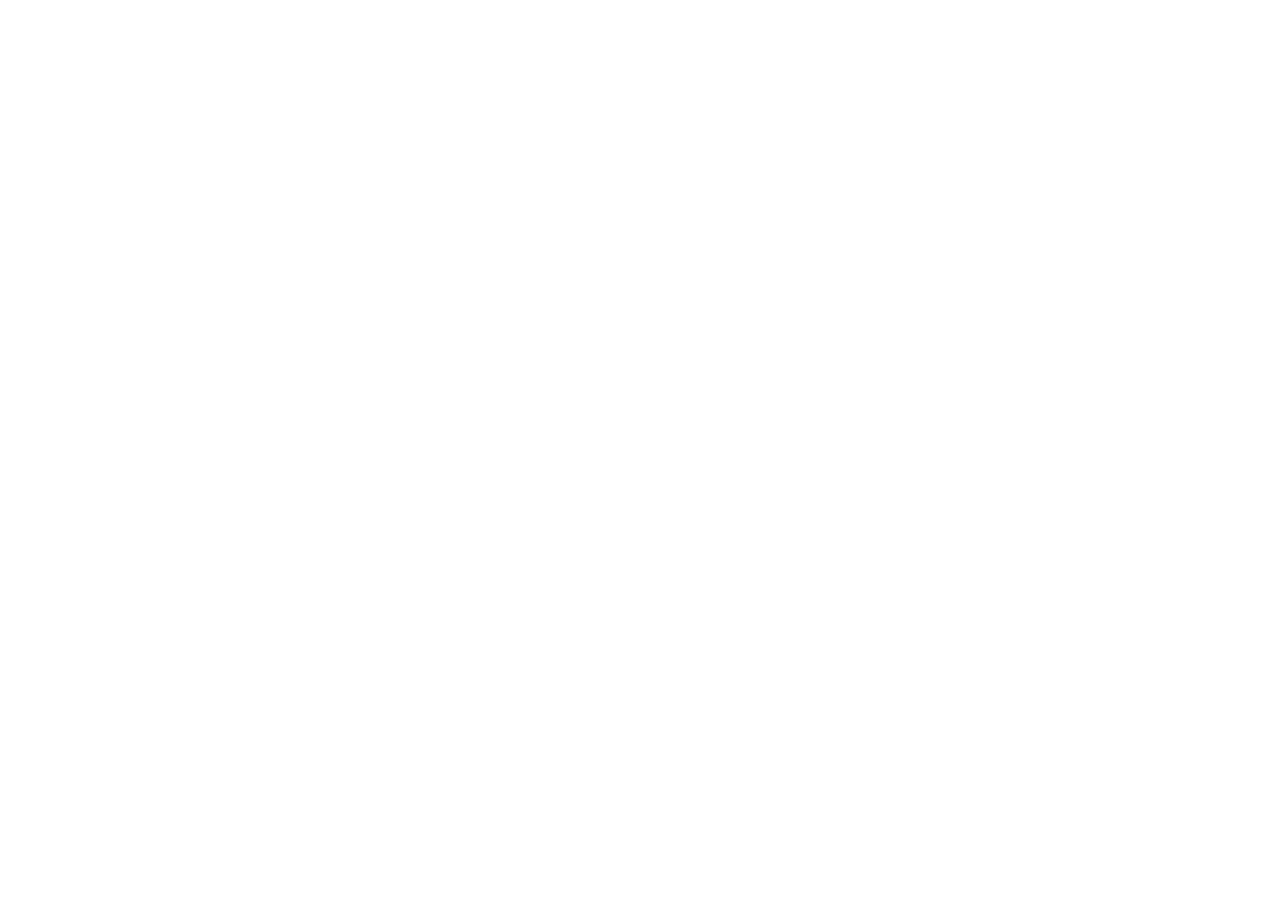
==== index-dev.html @ c665985e "add index-dev.html" ====
<!DOCTYPE html>
<html>
  <head>
    <meta charset="UTF-8">
    <title>The Scala.js Tutorial</title>
  </head>
  <body>
    <script type="text/javascript" src="./target/scala-2.11/scala-js-tutorial-fastopt.js"></script>
    <script type="text/javascript">
      tutorial.webapp.TutorialApp().main();
    </script>
  </body>
</html>
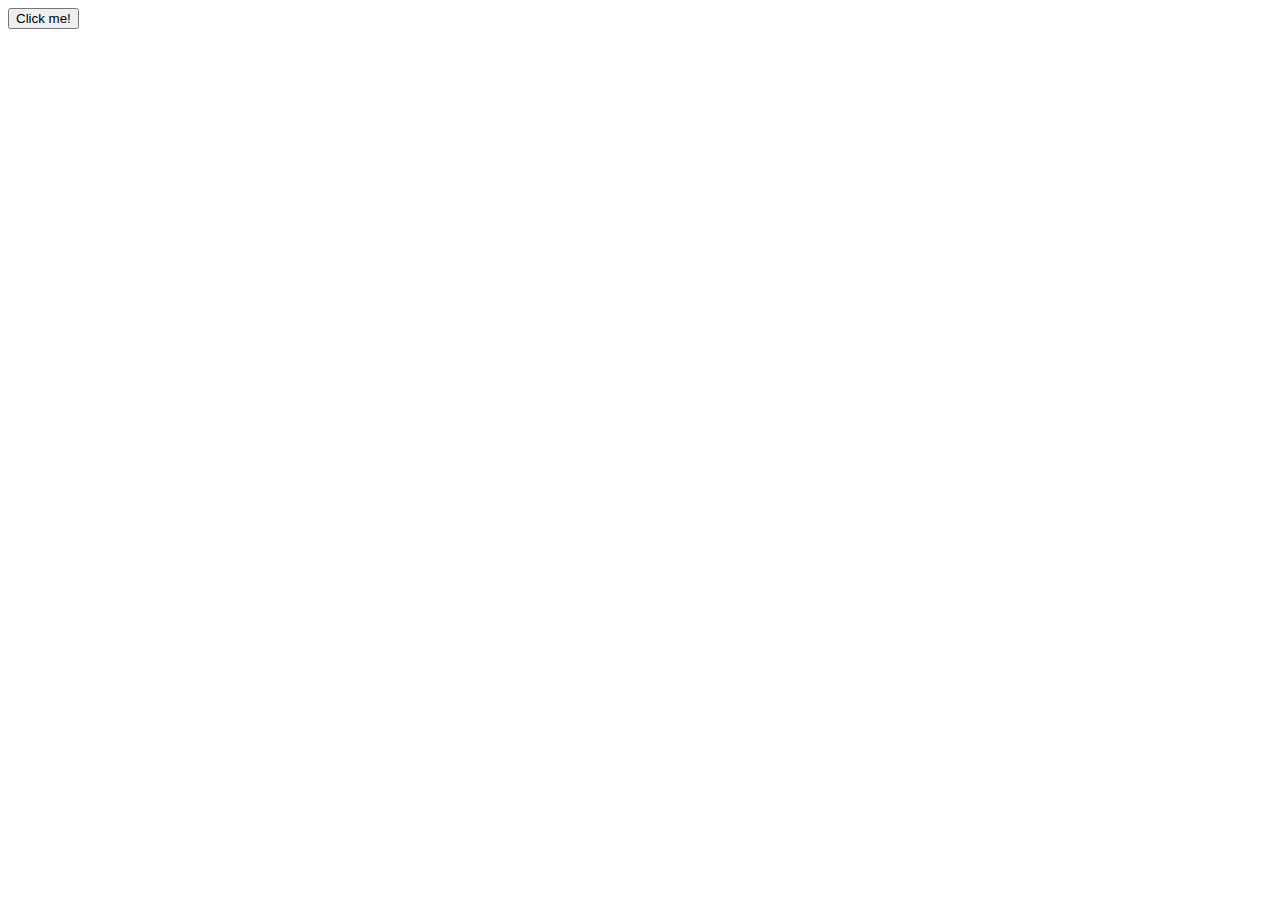
==== commit e95236cb: "use jQuery" ====
--- a/index-dev.html
+++ b/index-dev.html
@@ -5,9 +5,11 @@
     <title>The Scala.js Tutorial</title>
   </head>
   <body>
+    <script type="text/javascript" src="./target/scala-2.11/scala-js-tutorial-jsdeps.js"></script>
     <script type="text/javascript" src="./target/scala-2.11/scala-js-tutorial-fastopt.js"></script>
     <script type="text/javascript">
       tutorial.webapp.TutorialApp().main();
     </script>
+    <button id="click-me-button" type="button" onclick="tutorial.webapp.TutorialApp().addClickedMessage()">Click me!</button>
   </body>
 </html>
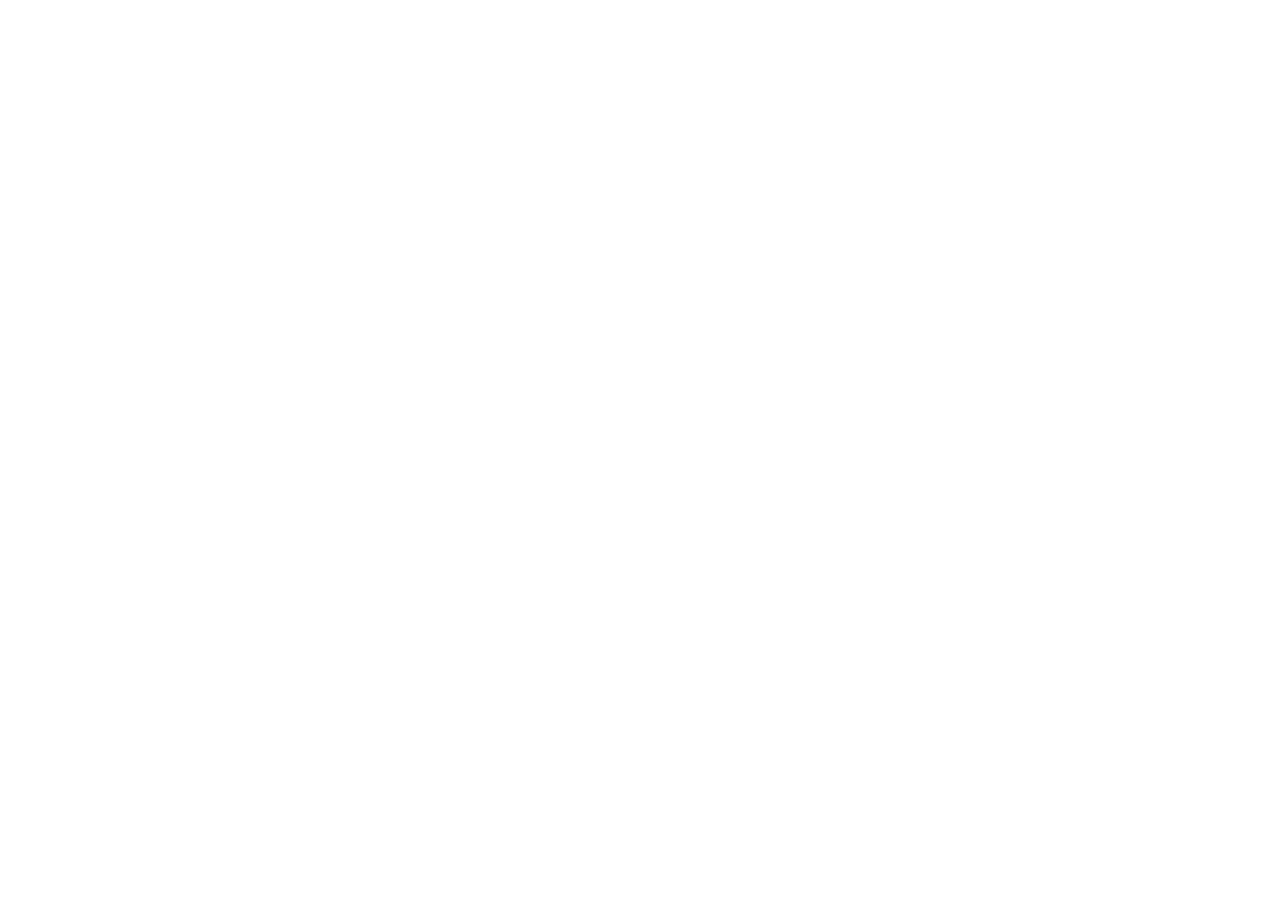
==== commit 677865aa: "separated error info" ====
--- a/index-dev.html
+++ b/index-dev.html
@@ -3,13 +3,29 @@
   <head>
     <meta charset="UTF-8">
     <title>The Scala.js Tutorial</title>
+    <link rel="stylesheet" type="text/css" href="main.css">
+    <link rel="stylesheet" href="https://maxcdn.bootstrapcdn.com/bootstrap/3.3.2/css/bootstrap.min.css">
+    <script src="http://code.jquery.com/jquery-2.1.3.min.js"></script>
+    <script src="https://maxcdn.bootstrapcdn.com/bootstrap/3.3.2/js/bootstrap.min.js"></script>
   </head>
   <body>
+    <div class="container">
+      <div class="row">
+        <div class="col-md-12" id="error">
+        </div>
+      </div>
+
+      <div class="row">
+        <div class="col-md-4" id="repositories">
+        </div>
+        <div class="col-md-8" id="debug">
+        </div>
+      </div>
+    </div>
     <script type="text/javascript" src="./target/scala-2.11/scala-js-tutorial-jsdeps.js"></script>
     <script type="text/javascript" src="./target/scala-2.11/scala-js-tutorial-fastopt.js"></script>
     <script type="text/javascript">
       tutorial.webapp.TutorialApp().main();
     </script>
-    <button id="click-me-button" type="button" onclick="tutorial.webapp.TutorialApp().addClickedMessage()">Click me!</button>
   </body>
 </html>
--- a/main.css
+++ b/main.css
@@ -0,0 +1,7 @@
+div.commit label {
+    margin: 0 7px;
+}
+
+#debug pre {
+    overflow-x: scroll;
+}
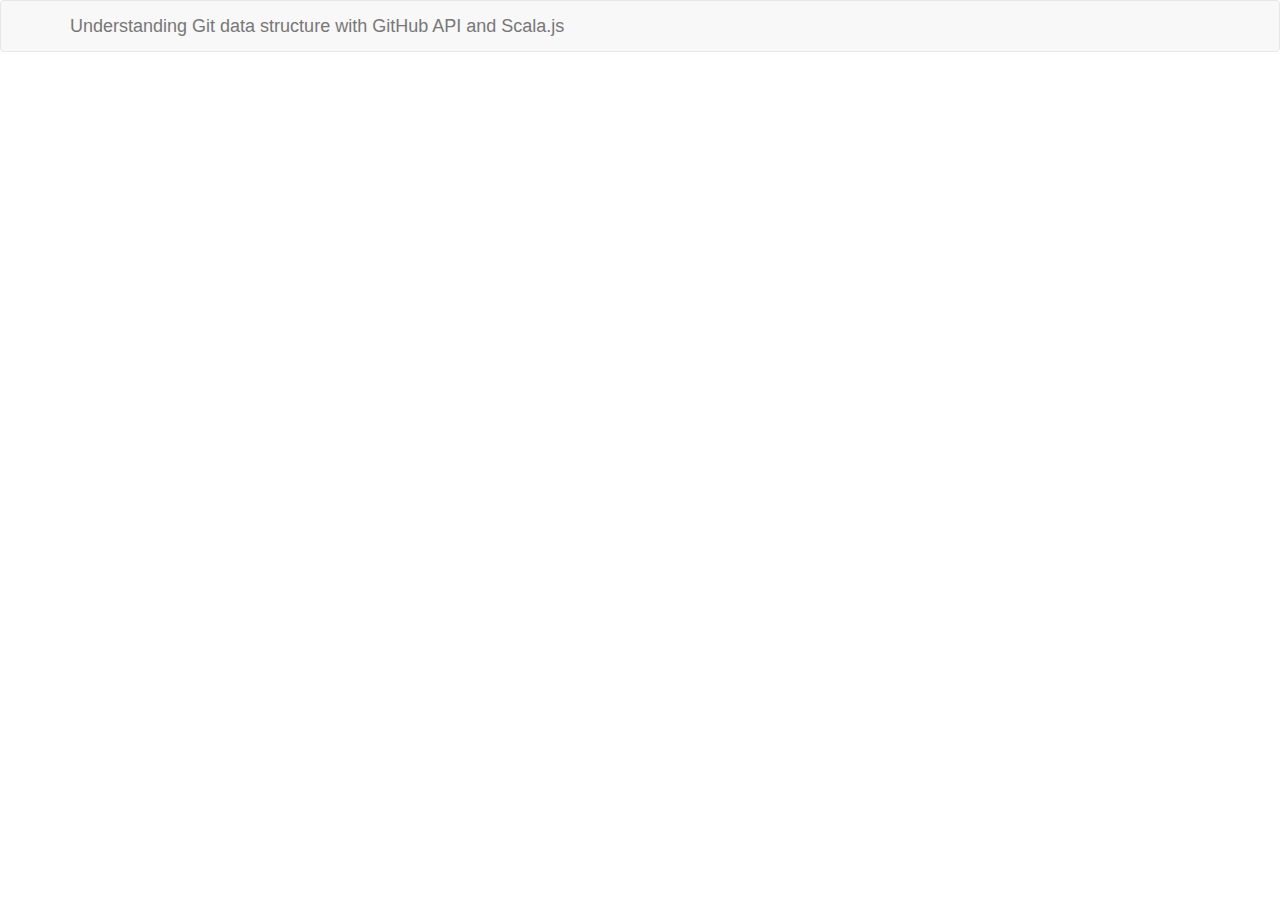
==== commit 6ed72b21: "add nav-header" ====
--- a/index-dev.html
+++ b/index-dev.html
@@ -2,13 +2,16 @@
 <html>
   <head>
     <meta charset="UTF-8">
-    <title>The Scala.js Tutorial</title>
+    <title>Understanding Git data structure with GitHub API and Scala.js</title>
     <link rel="stylesheet" type="text/css" href="main.css">
     <link rel="stylesheet" href="https://maxcdn.bootstrapcdn.com/bootstrap/3.3.2/css/bootstrap.min.css">
-    <script src="http://code.jquery.com/jquery-2.1.3.min.js"></script>
-    <script src="https://maxcdn.bootstrapcdn.com/bootstrap/3.3.2/js/bootstrap.min.js"></script>
   </head>
   <body>
+    <header class="navbar navbar-default">
+      <div class="container">
+        <a href="#" class="navbar-brand">Understanding Git data structure with GitHub API and Scala.js</a>
+      </div>
+    </header>
     <div class="container">
       <div class="row">
         <div class="col-md-12" id="error">
@@ -22,10 +25,8 @@
         </div>
       </div>
     </div>
-    <script type="text/javascript" src="./target/scala-2.11/scala-js-tutorial-jsdeps.js"></script>
-    <script type="text/javascript" src="./target/scala-2.11/scala-js-tutorial-fastopt.js"></script>
-    <script type="text/javascript">
-      tutorial.webapp.TutorialApp().main();
-    </script>
+    <script type="text/javascript" src="./target/scala-2.11/understanding-git-data-structure-with-github-api-and-scala-js-jsdeps.js"></script>
+    <script type="text/javascript" src="./target/scala-2.11/understanding-git-data-structure-with-github-api-and-scala-js-fastopt.js"></script>
+    <script type="text/javascript" src="./target/scala-2.11/understanding-git-data-structure-with-github-api-and-scala-js-launcher.js"></script>
   </body>
 </html>
--- a/main.css
+++ b/main.css
@@ -5,3 +5,7 @@
 #debug pre {
     overflow-x: scroll;
 }
+
+li.commit label {
+    margin: 0 5px;
+}
